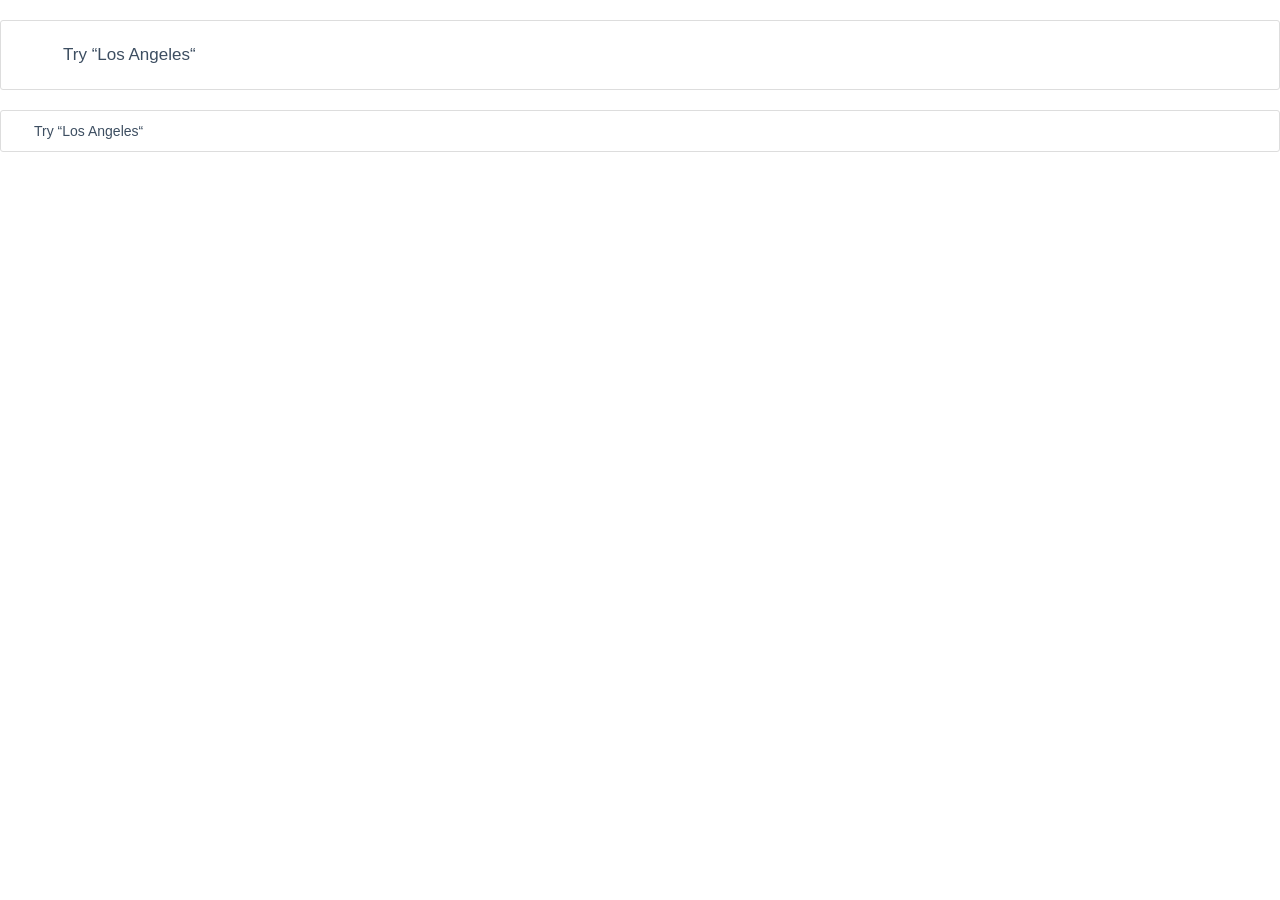
==== src/index.html @ 1cb608e4 "add task solution" ====
<!doctype html>
<html lang="en">
  <head>
    <meta charset="UTF-8" />
    <meta
      name="viewport"
      content="width=device-width, user-scalable=no, initial-scale=1.0, maximum-scale=1.0, minimum-scale=1.0"
    />
    <meta
      http-equiv="X-UA-Compatible"
      content="ie=edge"
    />
    <title>Document</title>
    <link
      rel="stylesheet"
      href="style.css"
    />
  </head>
  <body>
    <form data-qa="big">
      <input
        class="form__input form__input--big"
        type="text"
        data-qa="keypress"
        placeholder="Try “Los Angeles“"
      />
    </form>

    <form data-qa="small">
      <input
        class="form__input form__input--small"
        type="text"
        data-qa="keypress"
        placeholder="Try “Los Angeles“"
      />
    </form>
  </body>
</html>
---- src/style.css ----
@font-face {
  font-family: Avenir;
  src: url('fonts/Avenir-Book.ttf') format('truetype');
  font-weight: 300;
  font-style: normal;
}

@font-face {
  font-family: Avenir;
  src: url('fonts/Avenir-Heavy.ttf') format('truetype');
  font-weight: 700;
  font-style: normal;
}

html {
  font-family: Avenir, sans-serif;
  font-weight: 300;
}

body {
  margin: 0;
  padding: 0;
}

form {
  width: 100%;
}

form[data-qa='big'] {
  margin-top: 20px;
  margin-bottom: 20px;
}

form[data-qa='small'] {
  margin-bottom: 20px;
}

.form__input {
  width: 100%;
  box-sizing: border-box;
  border: 1px solid #ddd;
  border-radius: 3px;

  background-image: url('./images/Search.svg');
  background-repeat: no-repeat;
  background-position: 20px center;
  background-size: 20px;

  padding-left: 50px;
  font-size: 16px;
  font-weight: 300;
  outline: none;
  transition:
    border-color 0.2s ease,
    box-shadow 0.2s ease;
}

.form__input--big {
  height: 70px;
  font-size: 17px;
  line-height: 100%;

  background-size: 19px;
  background-position: 26px center;
  padding-left: calc(19px + 26px + 17px);
}

.form__input--small {
  height: 42px;
  font-size: 14px;
  line-height: 100%;

  background-size: 11px;
  background-position: 13px center;
  padding-left: calc(13px + 11px + 9px);
}

.form__input::placeholder {
  color: #3d4e61;
}

.form__input:focus::placeholder {
  color: #000;
}

.form__input:hover {
  border-color: #aaa;
  box-shadow: 0 4px 4px 0 rgba(0, 0, 0, 0.25);
}

.form__input:focus {
  box-shadow: 0 4px 4px 0 rgba(0, 0, 0, 0.25);
  font-weight: 700;
  text-shadow: 1px 1px 2px rgba(0, 0, 0, 0.25);
  color: #000;
  border-color: #000;
}
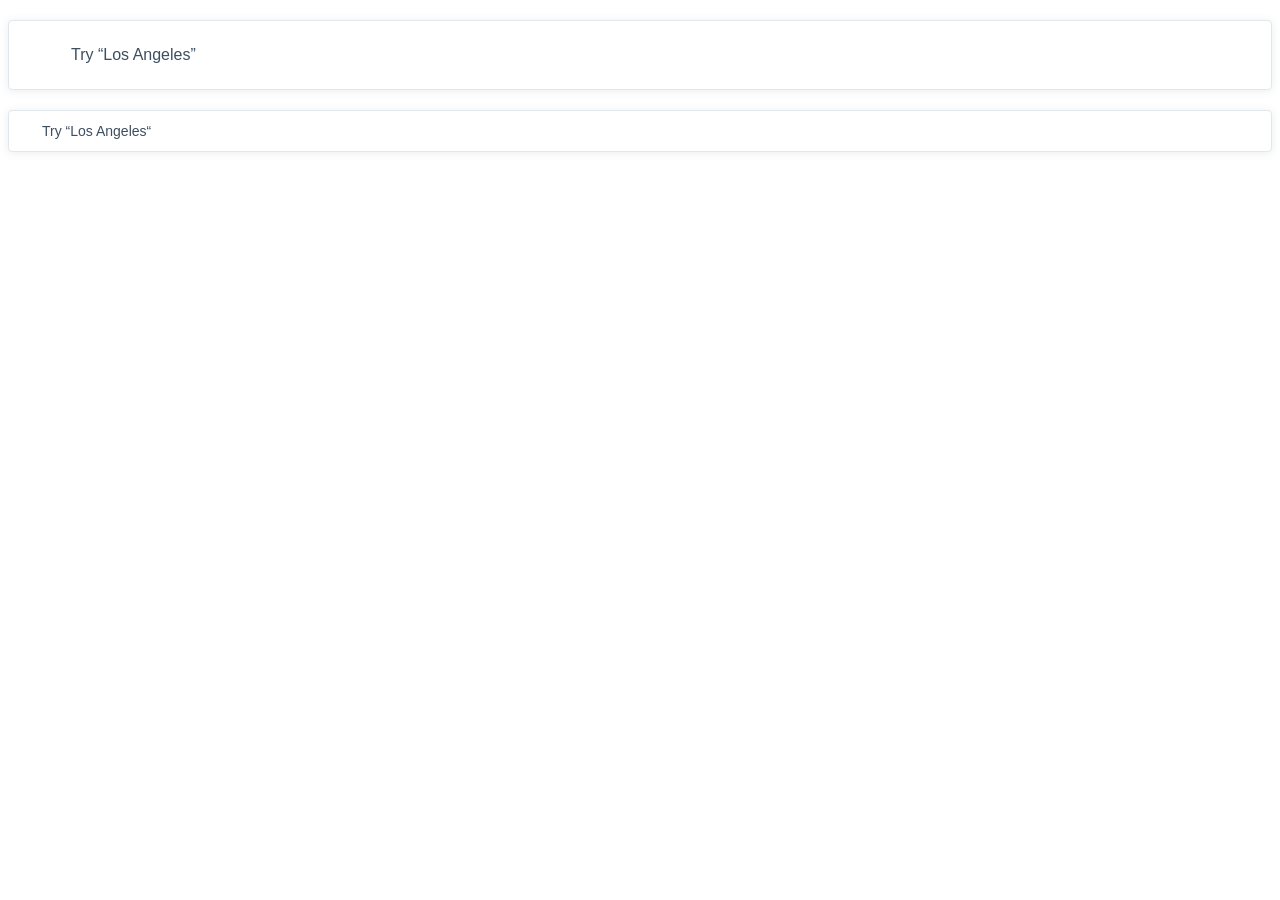
==== commit 4bfe97f1: "i don`t not what the problem" ====
--- a/src/index.html
+++ b/src/index.html
@@ -17,20 +17,26 @@
     />
   </head>
   <body>
-    <form data-qa="big">
+    <form
+      data-qa="big"
+      class="form"
+    >
       <input
         class="form__input form__input--big"
         type="text"
         data-qa="keypress"
-        placeholder="Try “Los Angeles“"
+        placeholder="Try “Los Angeles”"
       />
     </form>
 
-    <form data-qa="small">
+    <form
+      data-qa="small"
+      class="form"
+    >
       <input
         class="form__input form__input--small"
         type="text"
-        data-qa="keypress"
+        data-qa="hover"
         placeholder="Try “Los Angeles“"
       />
     </form>
--- a/src/style.css
+++ b/src/style.css
@@ -23,7 +23,8 @@
 }
 
 form {
-  width: 100%;
+  padding: 0 8px;
+  box-sizing: border-box;
 }
 
 form[data-qa='big'] {
@@ -36,43 +37,38 @@
 }
 
 .form__input {
+  box-sizing: border-box;
   width: 100%;
-  box-sizing: border-box;
-  border: 1px solid #ddd;
-  border-radius: 3px;
+  background-color: #fff;
+  border: 1px solid #e1e7ed;
+  border-radius: 4px;
+  box-shadow: 0 1px 8px 0 #3d4e611a;
 
   background-image: url('./images/Search.svg');
   background-repeat: no-repeat;
-  background-position: 20px center;
-  background-size: 20px;
 
-  padding-left: 50px;
+  font-family: Avenir, sans-serif;
   font-size: 16px;
   font-weight: 300;
   outline: none;
-  transition:
-    border-color 0.2s ease,
-    box-shadow 0.2s ease;
 }
 
 .form__input--big {
   height: 70px;
-  font-size: 17px;
-  line-height: 100%;
+  font-size: 16px;
 
-  background-size: 19px;
-  background-position: 26px center;
-  padding-left: calc(19px + 26px + 17px);
+  background-size: 19px 19px;
+  background-position: 26px 25px;
+  padding-left: 62px;
 }
 
 .form__input--small {
   height: 42px;
   font-size: 14px;
-  line-height: 100%;
 
-  background-size: 11px;
-  background-position: 13px center;
-  padding-left: calc(13px + 11px + 9px);
+  background-size: 11px 11px;
+  background-position: 13px 15px;
+  padding-left: 33px;
 }
 
 .form__input::placeholder {
@@ -84,14 +80,15 @@
 }
 
 .form__input:hover {
-  border-color: #aaa;
-  box-shadow: 0 4px 4px 0 rgba(0, 0, 0, 0.25);
+  border: 1px solid #e1e7ed;
+  box-shadow: 0 3px 8px 0 #3d4e6133;
 }
 
 .form__input:focus {
   box-shadow: 0 4px 4px 0 rgba(0, 0, 0, 0.25);
-  font-weight: 700;
+  border-radius: 3px;
+
+  font-weight: 400;
   text-shadow: 1px 1px 2px rgba(0, 0, 0, 0.25);
   color: #000;
-  border-color: #000;
 }
